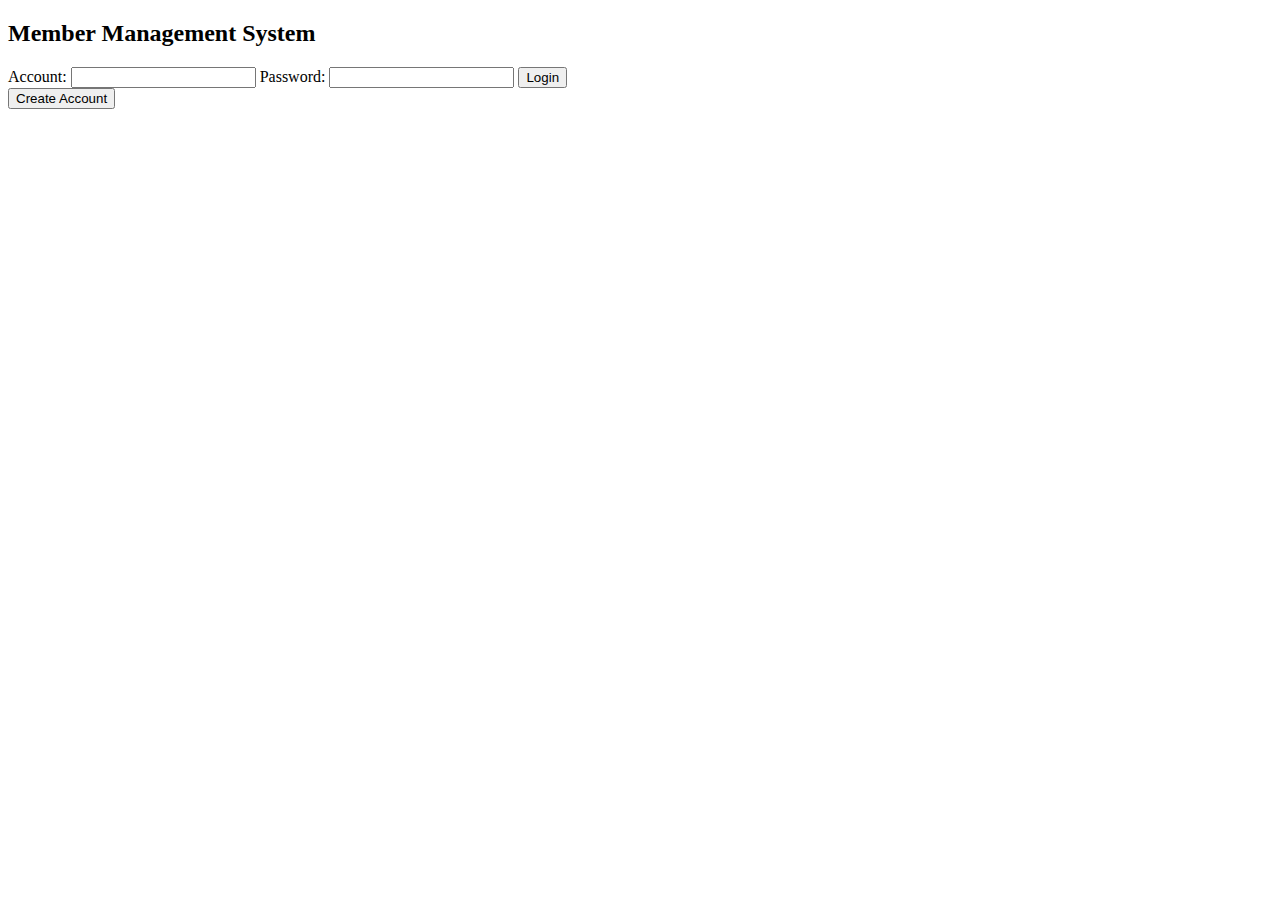
==== login.html @ 2898f018 "Add files via upload" ====
<!DOCTYPE html>
<head>
    <meta charset="UTF-8">
    <meta name="viewport" content="width=device-width, initial-scale=1.0">
    <title>Log In Page</title>
    <link rel="stylesheet" href="styles.css">
</head>
<body>
    <div class="login-container">
        <h2>Member Management System</h2>
        <form id="loginForm" onsubmit="return validateForm()">
            <label for="username">Account:</label>
            <input type="text" id="username" name="username" required>

            <label for="password">Password:</label>
            <input type="password" id="password" name="password" required>

            <button type="submit">Login</button>
        </form>

        <button onclick="createAccount()">Create Account</button>
    </div>

    <script src="scripts.js"></script>
</body>
</html>
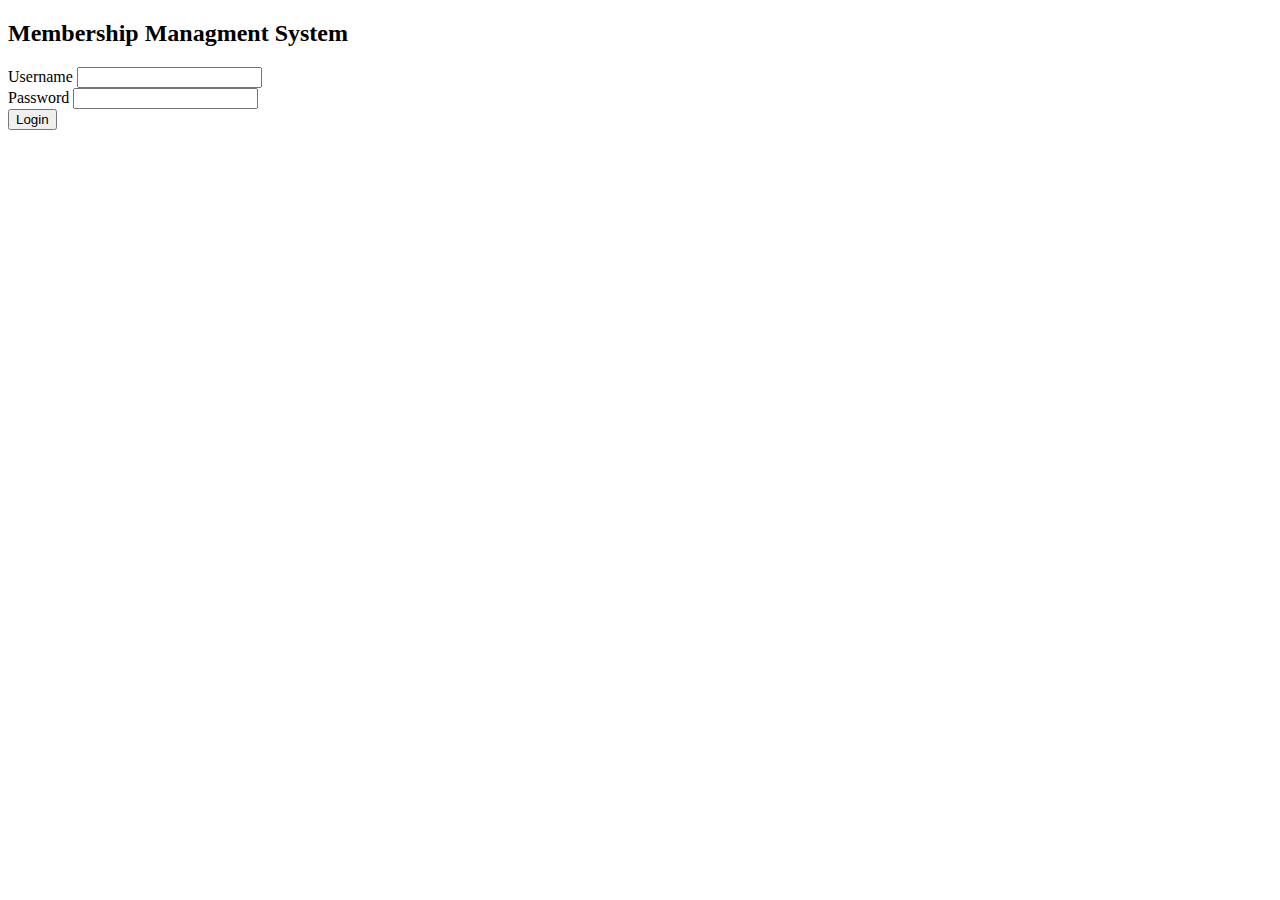
==== commit 13894b2f: "Update and rename index.html to login.html" ====
--- a/login.html
+++ b/login.html
@@ -1,26 +1,28 @@
 <!DOCTYPE html>
+<html lang="en">
 <head>
     <meta charset="UTF-8">
     <meta name="viewport" content="width=device-width, initial-scale=1.0">
-    <title>Log In Page</title>
-    <link rel="stylesheet" href="styles.css">
+    <title>Login Page</title>
+    <link rel="stylesheet" href="login.css">  <!-- link to login page css file-->
 </head>
 <body>
     <div class="login-container">
-        <h2>Member Management System</h2>
-        <form id="loginForm" onsubmit="return validateForm()">
-            <label for="username">Account:</label>
-            <input type="text" id="username" name="username" required>
-
-            <label for="password">Password:</label>
-            <input type="password" id="password" name="password" required>
-
-            <button type="submit">Login</button>
+        <h2>Membership Managment System</h2>
+        <form id="loginForm">
+            <div class="input-group">
+                <label for="username">Username</label>
+                <input type="text" id="username">  <!--user input username-->
+            </div>
+            <div class="input-group">
+                <label for="password">Password</label>
+                <input type="password" id="password">  <!--user input password-->
+            </div>
+            <button type="button" onclick="login()">Login</button>
+            <p id="error-message" class="error-message"></p>
         </form>
-
-        <button onclick="createAccount()">Create Account</button>
     </div>
 
-    <script src="scripts.js"></script>
+    <script src="login.js"></script>  <!-- link to login page js file-->
 </body>
-</html>+</html>
